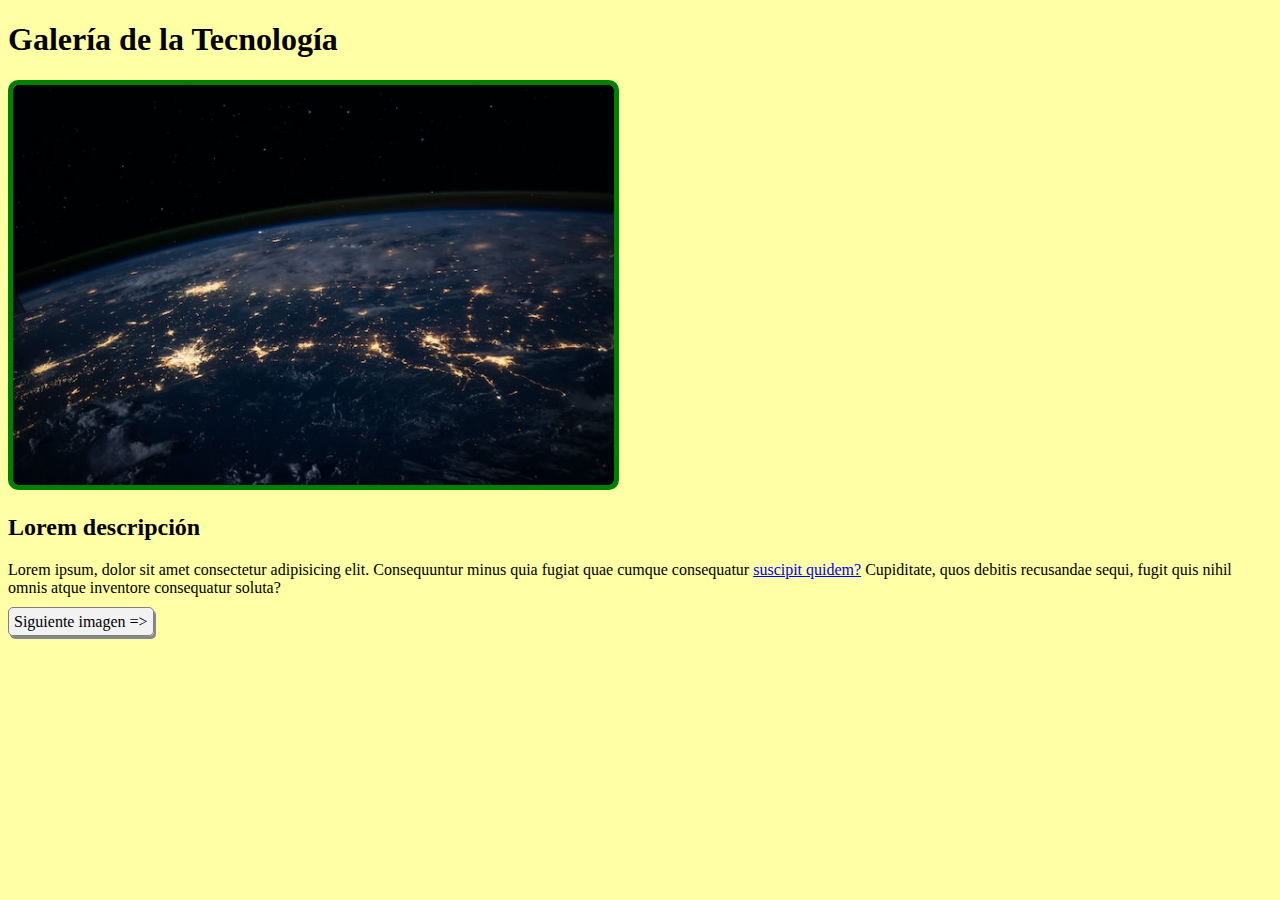
==== index.html @ 549856ba "Name change index" ====
<!DOCTYPE html>
<html lang="es">

<head>
    <meta charset="UTF-8">
    <meta name="viewport" content="width=device-width, initial-scale=1.0">
    <title>Galería de la Tecnología - Página 1</title>
    <link rel="stylesheet" href="styles.css">
</head>

<body>
    <h1>Galería de la Tecnología</h1>
    <img src="img1.jpg" alt="Imagen de la NASA" class="image"/>
    <h2>Lorem descripción</h2>
    <p>Lorem ipsum, dolor sit amet consectetur adipisicing elit. Consequuntur minus quia fugiat quae cumque consequatur
        <a href="page2.html">suscipit quidem?</a> Cupiditate, quos debitis recusandae sequi, fugit quis nihil omnis atque inventore consequatur
        soluta?</p>
    <a href="page2.html" title="Imagen siguiente" class="link-button">Siguiente imagen =&gt;</a>
</body>

</html>
---- styles.css ----
body {
    background-color: rgb(255, 255, 165);
}

.image{
    border: 5px solid green;
    border-radius: 10px;
    height: 400px;
}

.link-button {
    text-decoration: none;
    color: black;
    border: 1px solid gray;
    background-color: #f2f2f2;
    padding: 5px;
    border-radius: 5px;
    box-shadow: 2px 3px #888888;
}
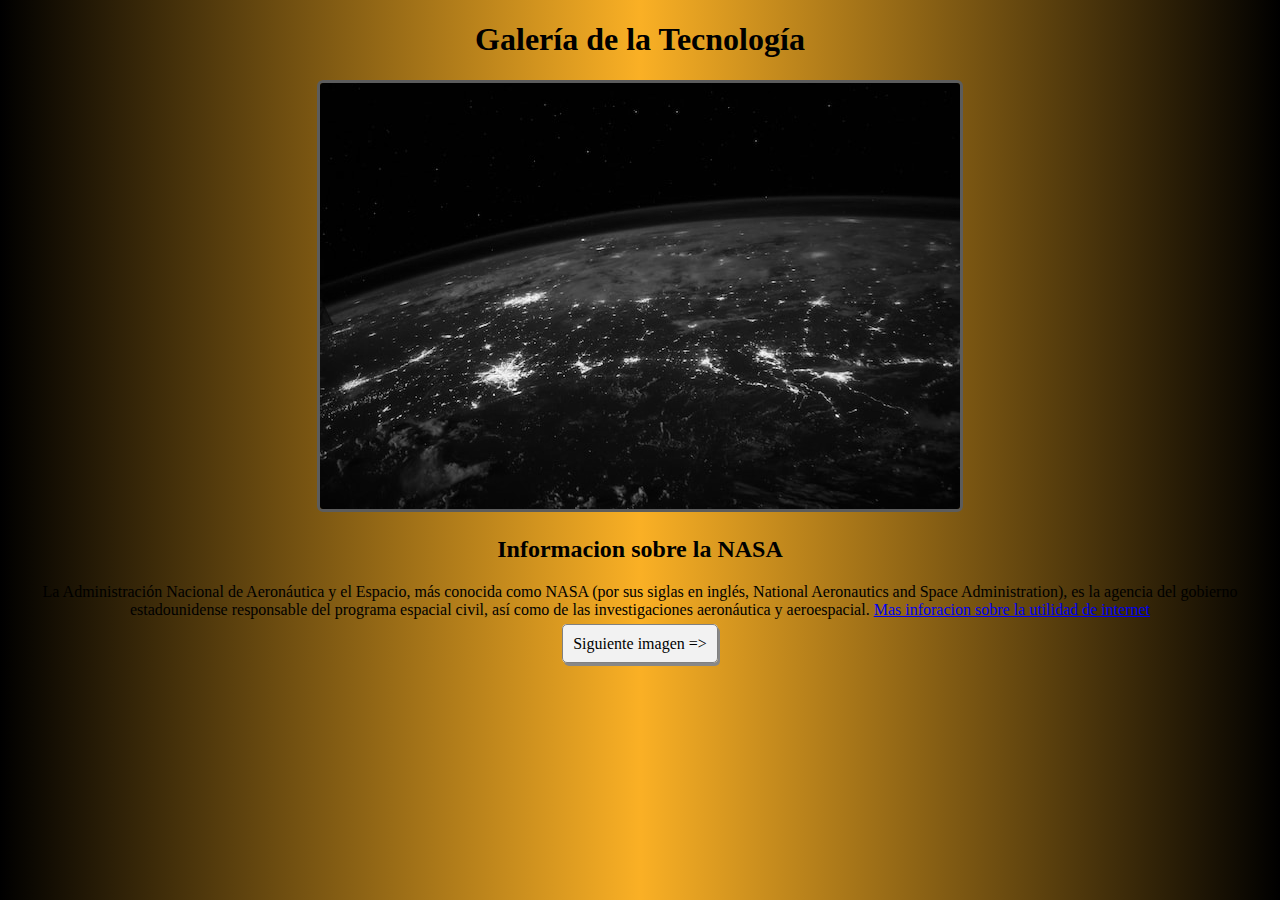
==== commit d6836dd2: "cambie la descripcion" ====
--- a/index.html
+++ b/index.html
@@ -11,10 +11,10 @@
 <body>
     <h1>Galería de la Tecnología</h1>
     <img src="img1.jpg" alt="Imagen de la NASA" class="image"/>
-    <h2>Lorem descripción</h2>
-    <p>Lorem ipsum, dolor sit amet consectetur adipisicing elit. Consequuntur minus quia fugiat quae cumque consequatur
-        <a href="page2.html">suscipit quidem?</a> Cupiditate, quos debitis recusandae sequi, fugit quis nihil omnis atque inventore consequatur
-        soluta?</p>
+    <h2>Informacion sobre la NASA</h2>
+    <p>La Administración Nacional de Aeronáutica y el Espacio, más conocida como NASA (por sus siglas en inglés, National Aeronautics and Space Administration), es la agencia del gobierno estadounidense responsable del programa espacial civil, así como de las investigaciones aeronáutica y aeroespacial.
+        <a href="page2.html">Mas inforacion sobre la utilidad de internet</a>
+        </p>
     <a href="page2.html" title="Imagen siguiente" class="link-button">Siguiente imagen =&gt;</a>
 </body>
 
--- a/styles.css
+++ b/styles.css
@@ -1,11 +1,25 @@
 body {
-    background-color: rgb(255, 255, 165);
+        background-color: rgb(255, 255, 165);
+        background: rgb(0,0,0);
+        background: linear-gradient(90deg, rgba(0,0,0,1) 0%, rgba(250,176,37,1) 50%, rgba(0,0,0,1) 100%);
+        text-align: center;
+        font-family: Georgia, 'Times New Roman', Times, serif;
+    }
+    
+img {
+    max-width: 100%;
 }
 
-.image{
-    border: 5px solid green;
-    border-radius: 10px;
-    height: 400px;
+.image {
+    border: 3px solid green;
+    border-radius: 6px;
+    filter: grayscale(1);
+    transition: .3s ease;
+}
+
+.image:hover {
+    filter: grayscale(0);
+    transform: scale(1.02);
 }
 
 .link-button {
@@ -13,7 +27,12 @@
     color: black;
     border: 1px solid gray;
     background-color: #f2f2f2;
-    padding: 5px;
+    padding: 10px;
     border-radius: 5px;
     box-shadow: 2px 3px #888888;
+}
+
+a.link-button:hover {
+    color: white;
+    background-color: rgba(250, 176, 37, 1);
 }